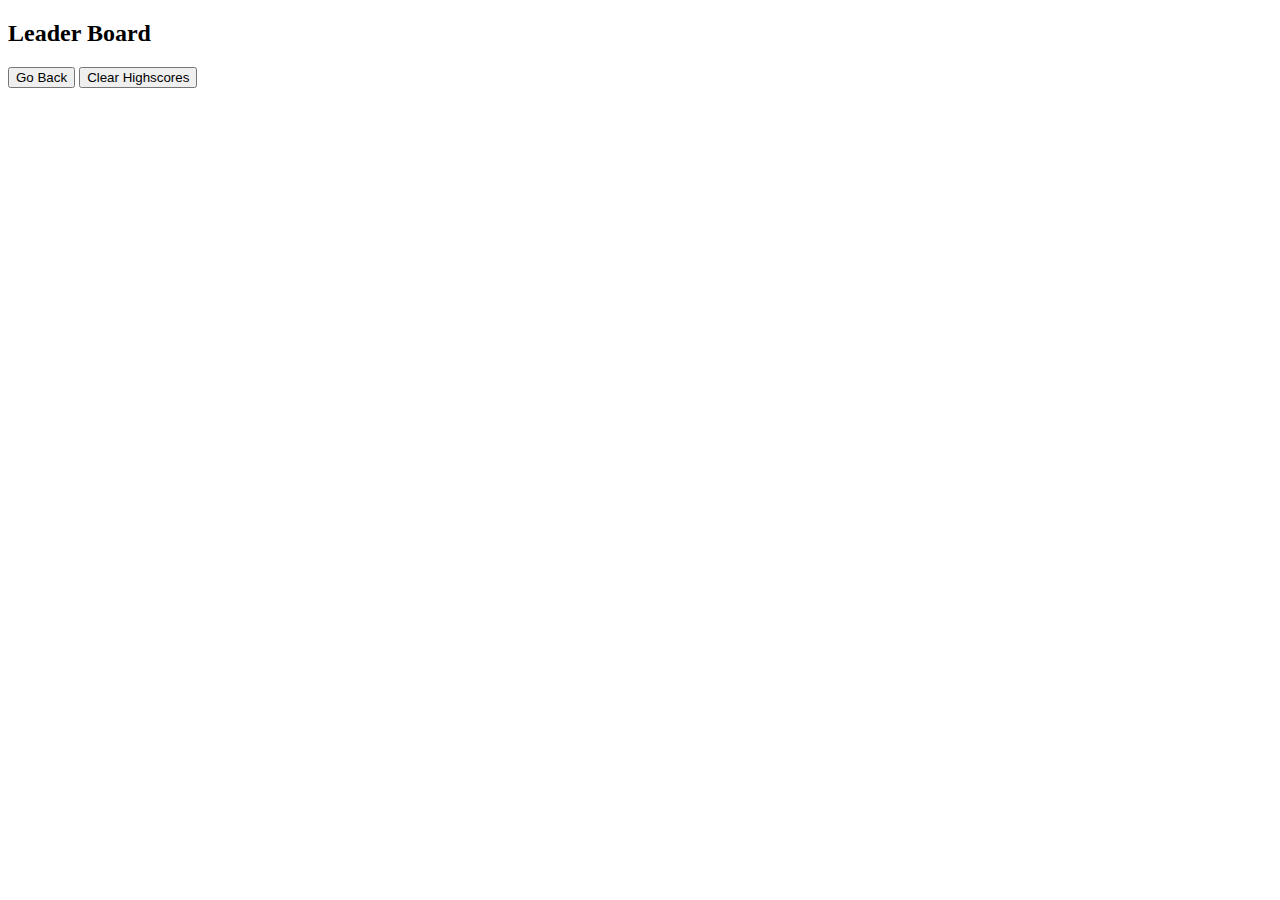
==== leaderboard.html @ 63f78196 "initial commit" ====
<!DOCTYPE html>
<html lang="en">
  <head>
    <meta charset="UTF-8" />
    <meta name="viewport" content="width=device-width, initial-scale=1.0" />
    <title>LeaderBoard</title>
    <link rel="stylesheet" type="text/css" href="style.css" />
    <link
      rel="stylesheet"
      href="https://cdn.jsdelivr.net/npm/bootstrap@4.5.3/dist/css/bootstrap.min.css"
      integrity="sha384-TX8t27EcRE3e/ihU7zmQxVncDAy5uIKz4rEkgIXeMed4M0jlfIDPvg6uqKI2xXr2"
      crossorigin="anonymous"
    />
  </head>
  <body>
    <div class="container">
      <div class="row">
        <div class="col-xs-2 col-sm-2 col-md-2 col-lg-2 ml-5"></div>
        <div class="col-md-8 ml-5">
          <div class="leaderBox" id="eaderBox">
            <h2 class="mt-4 mb-4">Leader Board</h2>
            <ol id="orderList"></ol>
            <div class="buttonsGroup mt-3 mb-3">
              <button id="goBack" onclick="window.location.href='index.html'">
                Go Back
              </button>
              <button id="clear">Clear Highscores</button>
            </div>
          </div>
        </div>
        <div class="col-xs-2 col-sm-2 col-md-2 col-lg-2 mt-5"></div>
      </div>
    </div>
    <script src="score.js"></script>
  </body>
</html>
---- style.css ----
body {
    background-image: url(https://textinmotion.com/media/backgrounds/000/000/433/background/full/QuizText-BG.jpg);
}
.questionsBox {
    border: 2px solid white;
    padding: 10px 40px 40px 40px;
    background-color: beige;
    margin-top: 4rem;
    height: 500px;

}
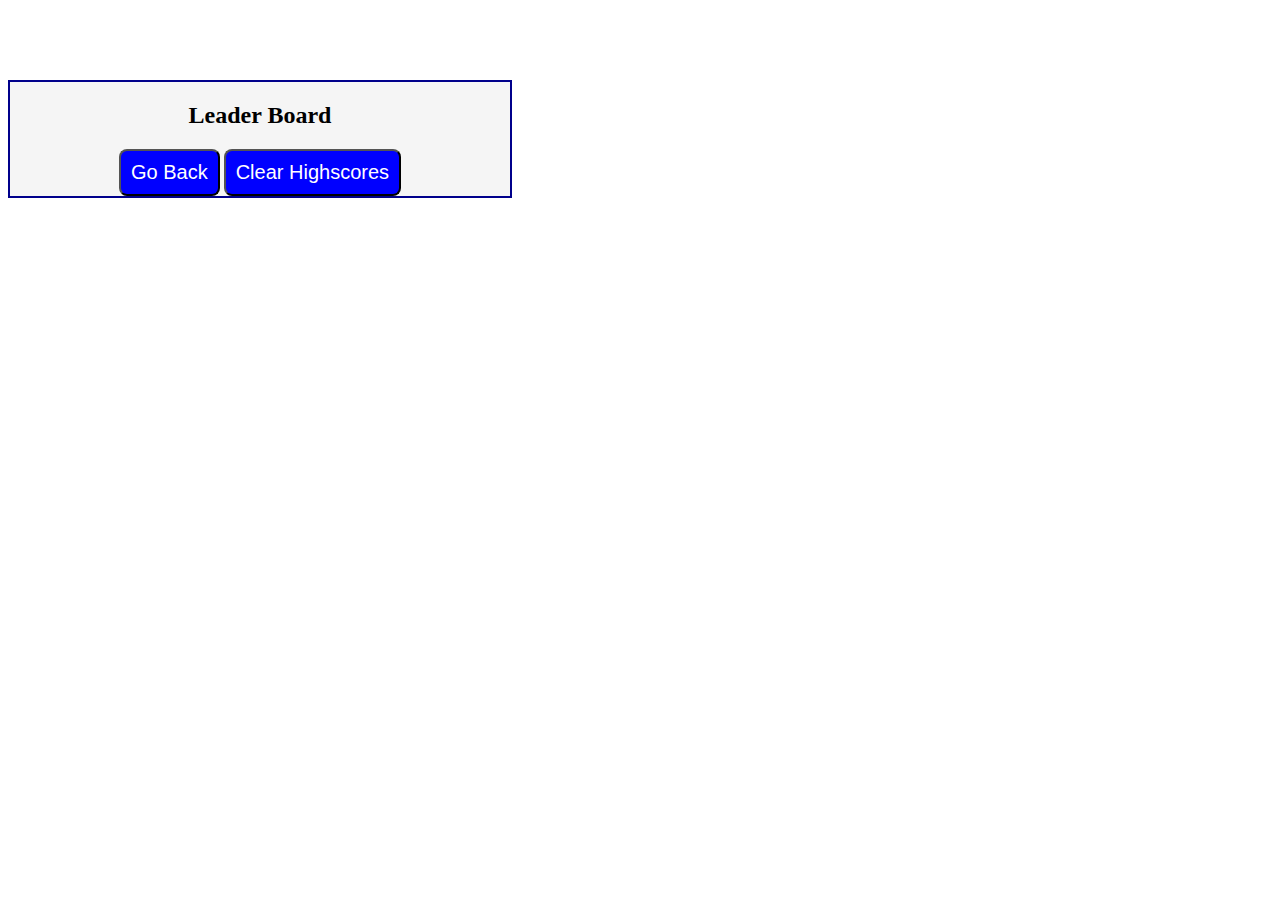
==== commit 3480fa0c: "changed layout, links" ====
--- a/leaderboard.html
+++ b/leaderboard.html
@@ -12,13 +12,12 @@
       crossorigin="anonymous"
     />
   </head>
-  <body>
+  <body style="background-image: url(images/leaderboard.jpg);">
     <div class="container">
       <div class="row">
-        <div class="col-xs-2 col-sm-2 col-md-2 col-lg-2 ml-5"></div>
-        <div class="col-md-8 ml-5">
+        <div class="col-md-8 mx-auto">
           <div class="leaderBox" id="eaderBox">
-            <h2 class="mt-4 mb-4">Leader Board</h2>
+            <h2 class="titleLeaders mt-4 mb-4">Leader Board</h2>
             <ol id="orderList"></ol>
             <div class="buttonsGroup mt-3 mb-3">
               <button id="goBack" onclick="window.location.href='index.html'">
@@ -28,7 +27,6 @@
             </div>
           </div>
         </div>
-        <div class="col-xs-2 col-sm-2 col-md-2 col-lg-2 mt-5"></div>
       </div>
     </div>
     <script src="score.js"></script>
--- a/style.css
+++ b/style.css
@@ -1,11 +1,110 @@
-body {
-    background-image: url(https://textinmotion.com/media/backgrounds/000/000/433/background/full/QuizText-BG.jpg);
+body{
+    background-image: url(https://media.istockphoto.com/illustrations/quiz-test-background-illustration-id1165053282);
 }
-.questionsBox {
-    border: 2px solid white;
-    padding: 10px 40px 40px 40px;
-    background-color: beige;
+.highscores {
+    font-size: 1.35rem;
+    text-decoration: underline;
+
+}
+#wrapper, .leaderBox {
+  width: 500px;
+  height: 550px;
+  border: 2px solid darkblue;
+  margin-top: 5rem;
+  background-color: whitesmoke;
+  text-align: center;
+}
+.leaderBox{
+    height: auto;
+}
+#startH1 {
     margin-top: 4rem;
-    height: 500px;
+    padding: 20px;
+}
+p {
 
+  justify-content: center;
+  font-size: 1.2rem;
+  font-weight: 600;
+  padding:  2rem;
+}
+#start {
+  background-color: blue;
+  margin-top: 4rem;
+  padding: 15px 32px;
+  font-size: 20px;
+  color: white;
+  border-radius: 8px;
+  cursor: pointer;
+}
+#questionsBox {
+  margin: 20px;
+}
+#question-text{
+    font-weight: 700;
+    padding: 2rem;
+}
+.answerBtn {
+  display: block;
+  width: 40%;
+  padding: 0.5rem;
+  margin: 1rem;
+  background-color: mediumaquamarine;
+  font-size: 1.5rem;
+  border-radius: 8px;
+}
+#correctWrong {
+    font-size: 1.5rem;
+    padding: 1rem;
+}
+#endH5 {
+    padding: 2rem;
+}
+#initials {
+    border: 2px solid black;
+}
+#submit-btn, #startOver {
+    background-color: blue;
+    width: 20%;
+    margin-left: 33%;
+    padding: 10px;
+    font-size: 1rem;
+    border-radius: 8px;
+    color: white;
+}
+#startOver {
+    float: right;
+    margin-top: 1rem;
+    margin-right: 10px;
+}
+
+.timer {
+    color: black;
+    font-size: 1rem;
+    font-weight: 600;
+    text-decoration: underline;
+}
+ol {
+    margin-left: 25%;
+    font-weight: 800;
+}
+
+li {
+    
+    margin-bottom: 1rem;
+    width: 60%;
+    font-size: 1.2rem;
+    padding: 0.5rem;
+    text-decoration: underline;
+    background-color: rgb(228, 205, 205);
+}
+
+#goBack, #clear {
+  background-color: blue;
+  padding: 10px;
+  font-size: 20px;
+  color: white;
+  width: auto;
+  text-align: center;
+  border-radius: 8px;
 }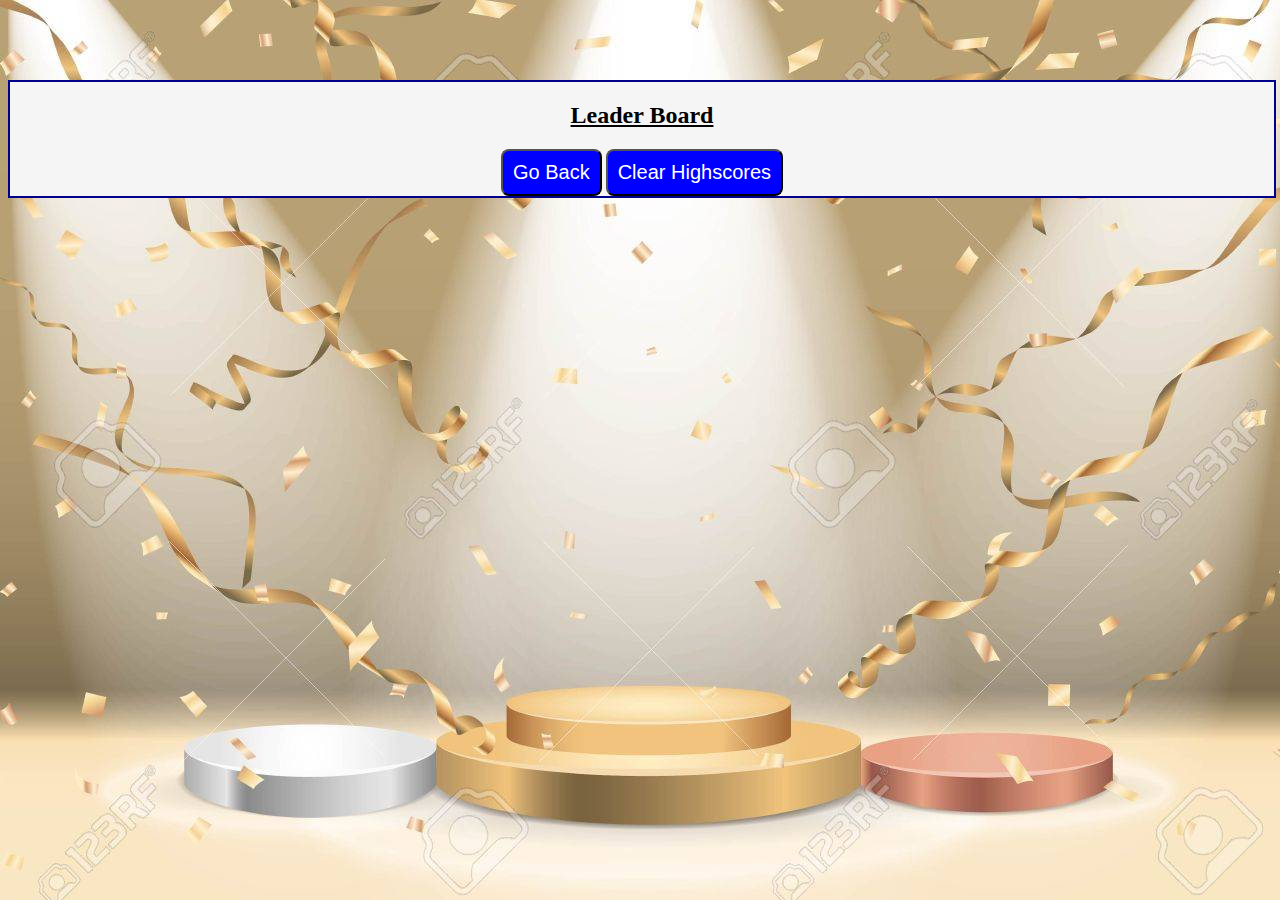
==== commit 07afa500: "added comments" ====
--- a/leaderboard.html
+++ b/leaderboard.html
@@ -1,9 +1,11 @@
 <!DOCTYPE html>
 <html lang="en">
   <head>
+    <!-- Meta data -->
     <meta charset="UTF-8" />
     <meta name="viewport" content="width=device-width, initial-scale=1.0" />
     <title>LeaderBoard</title>
+    <!-- Links to css and Bootstrap -->
     <link rel="stylesheet" type="text/css" href="style.css" />
     <link
       rel="stylesheet"
@@ -15,11 +17,13 @@
   <body style="background-image: url(images/leaderboard.jpg);">
     <div class="container">
       <div class="row">
+        <!-- Box with sorted leaders -->
         <div class="col-md-8 mx-auto">
           <div class="leaderBox" id="eaderBox">
             <h2 class="titleLeaders mt-4 mb-4">Leader Board</h2>
             <ol id="orderList"></ol>
             <div class="buttonsGroup mt-3 mb-3">
+              <!-- Buttons -->
               <button id="goBack" onclick="window.location.href='index.html'">
                 Go Back
               </button>
--- a/style.css
+++ b/style.css
@@ -1,5 +1,5 @@
 body{
-    background-image: url(https://media.istockphoto.com/illustrations/quiz-test-background-illustration-id1165053282);
+    background-image: url(images/quizImage.jpg);
 }
 .highscores {
     font-size: 1.35rem;
@@ -7,16 +7,14 @@
 
 }
 #wrapper, .leaderBox {
-  width: 500px;
-  height: 550px;
+  width: 100%;
+  height: auto;
   border: 2px solid darkblue;
   margin-top: 5rem;
   background-color: whitesmoke;
   text-align: center;
 }
-.leaderBox{
-    height: auto;
-}
+
 #startH1 {
     margin-top: 4rem;
     padding: 20px;
@@ -31,6 +29,7 @@
 #start {
   background-color: blue;
   margin-top: 4rem;
+  margin-bottom: 1rem;
   padding: 15px 32px;
   font-size: 20px;
   color: white;
@@ -65,17 +64,12 @@
 }
 #submit-btn, #startOver {
     background-color: blue;
-    width: 20%;
-    margin-left: 33%;
+    width: auto;
+    display: inline-block;
     padding: 10px;
     font-size: 1rem;
     border-radius: 8px;
     color: white;
-}
-#startOver {
-    float: right;
-    margin-top: 1rem;
-    margin-right: 10px;
 }
 
 .timer {
@@ -107,4 +101,7 @@
   width: auto;
   text-align: center;
   border-radius: 8px;
+}
+.titleLeaders {
+    text-decoration: underline;
 }